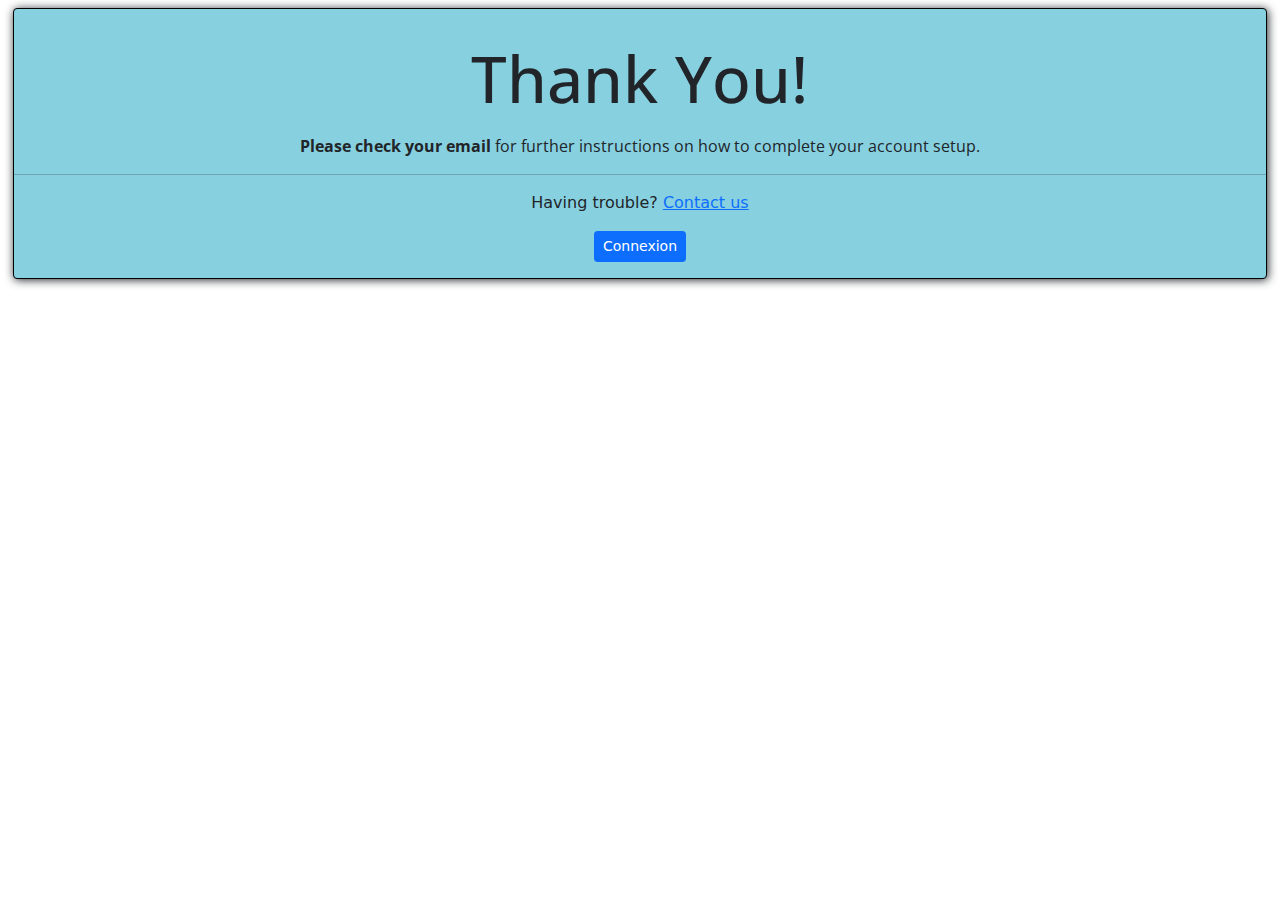
==== tankyou.html @ 067e549d "update" ====
<html lang='fr'>
    <head>
        <title>TankYou</title>
        <meta charset="utf-8" >
    </head>
    <link href='assest/css/thankyou.css' rel='stylesheet' >
    <link href='assest/css/bootstrap.css' rel="stylesheet" >
    <link href="https://fonts.googleapis.com/css2?family=Open+Sans:wght@300;400;700&display=swap" rel="stylesheet">  
    <body>
    <div class="main-div">
  <h1 class="tankyou">Thank You!</h1>
  <p class="paragraph"><strong>Please check your email</strong> for further instructions on how to complete your account setup.</p>
  <hr>
  <p>
    Having trouble? <a href="">Contact us</a>
  </p>
  <center><p class="paragraph2">
    <a class="btn btn-primary btn-sm" href="login.php" role="button">Connexion</a>
      </p></center>
</div>
    </body>
</html>
---- assest/css/thankyou.css ----
body{
    margin: 0;
    padding: 0;
    font-family: 'open sans', sans-serif;
}

.main-div{
    margin-top: .5rem;
    width: 98%;
    margin-left: auto;
    margin-right: auto;
    background-color: #87d0e0;
    border: 1px solid black;
    box-shadow: 1px 1px 10px;
    border-radius: 4px;
}

.tankyou{
    font-size: 4rem;
    font-family: 'open sans', sans-serif;
    text-align: center;
    margin-top: 2rem;
}

.paragraph{
    font-family: 'open sans', sans-serif;
    text-align: center;
    margin-top: 1rem;
}

p{
 text-align: center;
}
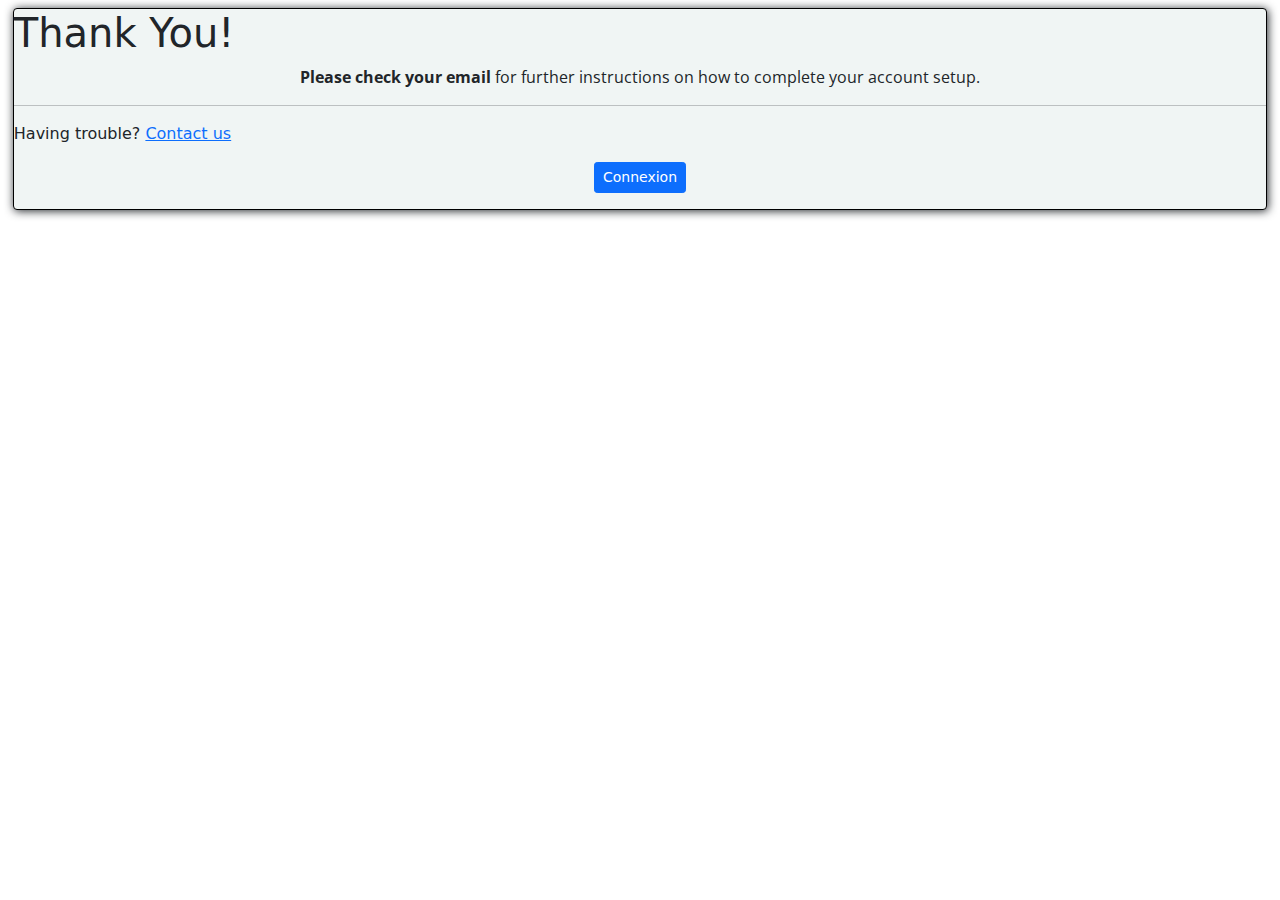
==== commit 6181e56f: "kjfk" ====
--- a/tankyou.html
+++ b/tankyou.html
@@ -7,7 +7,8 @@
     <link href='assest/css/bootstrap.css' rel="stylesheet" >
     <link href="https://fonts.googleapis.com/css2?family=Open+Sans:wght@300;400;700&display=swap" rel="stylesheet">  
     <body>
-    <div class="main-div">
+    <div id='thankyou' class="main-div ">
+    
   <h1 class="tankyou">Thank You!</h1>
   <p class="paragraph"><strong>Please check your email</strong> for further instructions on how to complete your account setup.</p>
   <hr>
--- a/assest/css/thankyou.css
+++ b/assest/css/thankyou.css
@@ -9,25 +9,21 @@
     width: 98%;
     margin-left: auto;
     margin-right: auto;
-    background-color: #87d0e0;
+    background-color: #f0f5f4;
     border: 1px solid black;
     box-shadow: 1px 1px 10px;
     border-radius: 4px;
 }
 
-.tankyou{
-    font-size: 4rem;
+.tankyou-titre{
+    font-size: 1rem;
     font-family: 'open sans', sans-serif;
     text-align: center;
-    margin-top: 2rem;
 }
 
 .paragraph{
     font-family: 'open sans', sans-serif;
     text-align: center;
-    margin-top: 1rem;
 }
 
-p{
- text-align: center;
-}+
